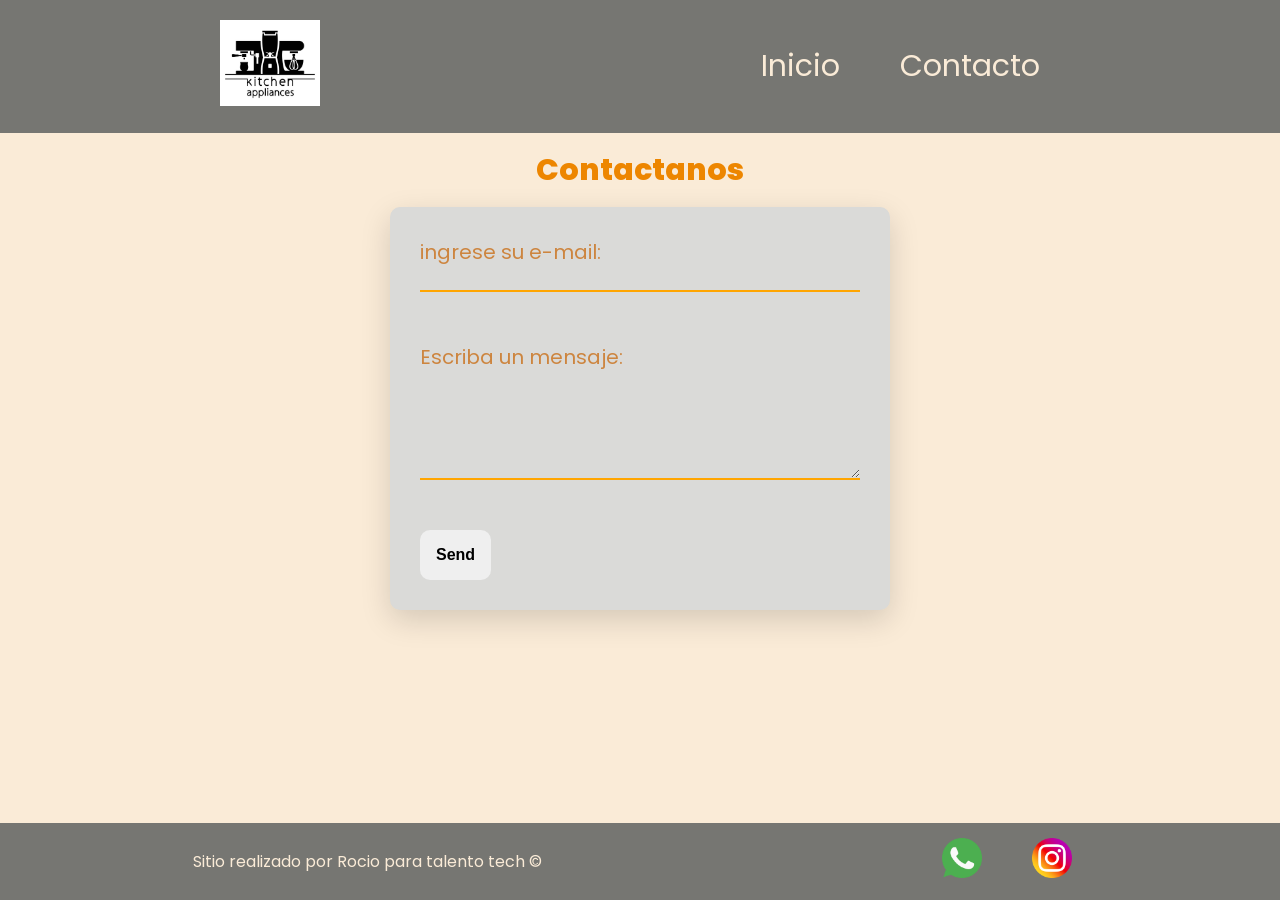
==== pages/contacto.html @ 77b0409f "creacion del repositorio" ====
<!doctype html>
<html lang="en">
  <head>
    <meta charset="UTF-8" />
    <meta name="viewport" content="width=device-width, initial-scale=1.0" />
    <link
      href="https://fonts.googleapis.com/css2?family=Poppins:ital,wght@0,100;0,400;0,600;0,700;0,800;1,100;1,400;1,600;1,700&display=swap"
      rel="stylesheet"
    />
    <link rel="stylesheet" href="../css/styles.css" />
    <title>Document</title>
  </head>
  <body>
    <header>
      <div class="div-logo">
        <a href="../index.html" class="logo"
          ><img src="../img/logo.jpg" alt="logo"
        /></a>
      </div>

      <nav class="header-nav">
        <ul>
          <li><a href="../index.html">Inicio</a></li>
          <li><a href="./contacto.html">Contacto</a></li>
        </ul>
      </nav>
    </header>

    <main>
      <h1 class="titulo-contacto text-secondary">Contactanos</h1>
      <form
        class="form-contacto"
        action="https://formspree.io/f/xwvyyzeg"
        method="POST"
      >
        <div class="grupo-input">
          <label for="email"> ingrese su e-mail: </label>
          <input id="email" type="email" name="email" />
        </div>
        <div class="grupo-input">
          <label for="mensaje"> Escriba un mensaje: </label>
          <textarea name="message" id="mensaje"></textarea>
        </div>
        <!-- your other form fields go here -->
        <button class="btn bg-secodary text-dark" type="submit">Send</button>
      </form>
    </main>

    <footer>
      <p>Sitio realizado por Rocio para talento tech ©</p>

      <nav>
        <ul class="footer-list">
          <li><img src="../img/whatsapp.png" alt="logo-whatsapp" /></li>
          <li><img src="../img/social.png" alt="logo-instragram" /></li>
        </ul>
      </nav>
    </footer>
  </body>
</html>
---- css/styles.css ----
* {
  margin: 0;
  padding: 0;
  box-sizing: border-box;
}

html {
  font-size: 62.5%;
}

body {
  font-family: "Poppins", sans-serif;
  font-size: 1.6rem;
  background-color: antiquewhite;
  color: rgb(243, 154, 39);

  display: flex;
  flex-direction: column;
  height: 100vh;
}

main {
  width: 80%;
  margin: auto;
  padding-bottom: 2rem;

  flex: 1;

  display: flex;
  flex-direction: column;
  align-items: center;
}

h1 {
  font-size: 3rem;
  font-weight: 800;
  line-height: 1.15;
  margin: 3rem 0;
}

h2 {
  color: antiquewhite;
  font-size: 2.4rem;
  font-weight: 700;
  line-height: 1.2;
  text-align: center;
  margin: 3rem 0;
}

.btn {
  border: none;
  font-size: 1.6rem;
  font-weight: bold;
  padding: 1.6rem;
  border-radius: 1rem;
}

header,
footer {
  background: rgb(118, 118, 114);
  color: antiquewhite;
  width: 100%;

  display: flex;
  justify-content: space-around;
  align-items: center;
}

.div-logo img {
  /* margin-left: 2rem;*/
  /* font-weight: bold;*/
  width: 100px;
  height: auto;
  display: block;
}

.logo,
.header-nav ul li a {
  text-decoration: none;
  font-size: 3rem;
  color: inherit;
  display: inline-block;
  padding: 2rem;
}

.header-nav {
  margin-right: 2rem;
}

.header-nav ul,
footer .footer-list {
  list-style: none;

  display: flex;
  gap: 2rem;
}

.footer-list li {
  padding: 1rem;
}

.footer-list img {
  width: 5rem;
  padding: 0.5rem;
}

/*--------------------------------------------------*/
/*              COLORES
/*-----------------------------------------------*/

.bg-secondary {
  background-color: antiquewhite;
}

.text-light {
  color: bisque;
}

.text-dark {
  color: black;
}

.text-secondary {
  color: rgb(237, 134, 0);
}

/*-------------------------------------------------*/
/*              HOME                               */
/*-------------------------------------------------*/
.parrafo {
  width: 80%;
  text-align: center;
  font-size: 2rem;
  padding: 3rem;
}

.contenedor-tarjetas {
  margin-top: 2rem;
  display: flex;
  justify-content: center;
  flex-wrap: wrap;
  gap: 2rem;
}

.card {
  background-color: rgb(237, 134, 0);
  width: 30rem;

  border-radius: 1rem;
  overflow: hidden;

  display: flex;
  flex-direction: column;
  align-items: center;
  gap: 1rem;
  padding-bottom: 2rem;
}

.card img {
  width: 100%;
  height: 20rem;
  object-fit: cover;
}

/*-------------------------------------------------*/
/*              CONTACTO                          */
/*-------------------------------------------------*/
.titulo-contacto {
  margin: 2rem 0;
}

.form-contacto {
  background-color: rgb(218, 218, 216);
  color: peru;
  width: 100%;
  max-width: 50rem;
  font-size: 2rem;
  padding: 3rem;
  border-radius: 1rem;

  box-shadow: 0 10px 30px rgba(0, 0, 0, 0.15);
}

.grupo-input {
  display: flex;
  flex-direction: column;
  gap: 0.8rem;
  margin-bottom: 2rem;
}

.grupo-input input,
.grupo-input textarea {
  border: none;
  background-color: transparent;
  border-bottom: solid 2px orange;
  margin-bottom: 3rem;
}

.grupo-input textarea {
  min-height: 10rem;
  resize: vertical;
}

@media (max-width: 600px) {
  header,
  footer {
    flex-direction: column;
  }

  .header-nav,
  .div-logo {
    margin: 0;
  }
}
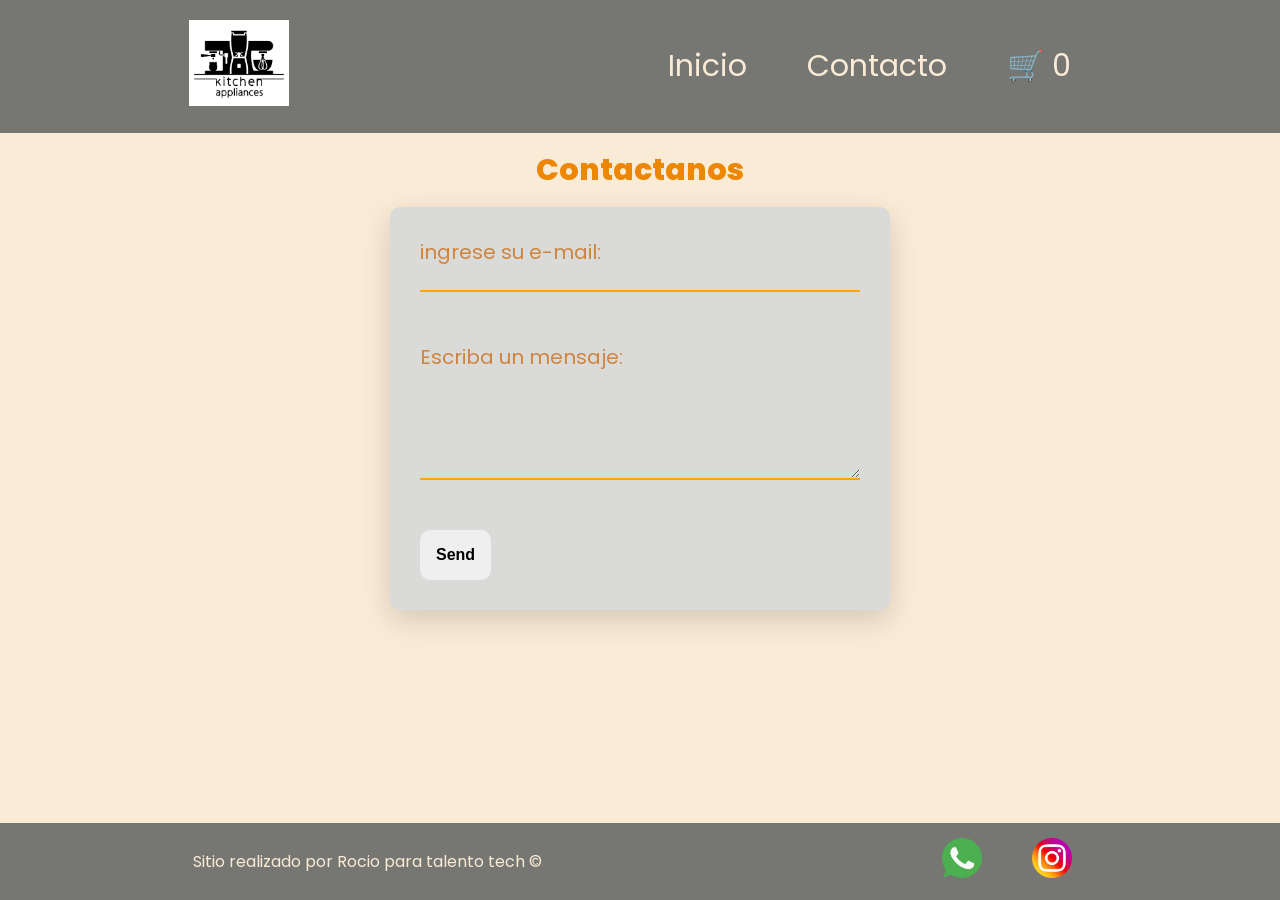
==== commit 9fd66781: "proyecto final" ====
--- a/pages/contacto.html
+++ b/pages/contacto.html
@@ -11,7 +11,7 @@
     <title>Document</title>
   </head>
   <body>
-    <header>
+    <header class="header">
       <div class="div-logo">
         <a href="../index.html" class="logo"
           ><img src="../img/logo.jpg" alt="logo"
@@ -22,6 +22,11 @@
         <ul>
           <li><a href="../index.html">Inicio</a></li>
           <li><a href="./contacto.html">Contacto</a></li>
+          <li>
+            <a href="./carrito.html" class="carrito-icono">
+              🛒 <span id="contador-carrito">0</span>
+            </a>
+          </li>
         </ul>
       </nav>
     </header>
@@ -41,14 +46,12 @@
           <label for="mensaje"> Escriba un mensaje: </label>
           <textarea name="message" id="mensaje"></textarea>
         </div>
-        <!-- your other form fields go here -->
+
         <button class="btn bg-secodary text-dark" type="submit">Send</button>
       </form>
     </main>
-
     <footer>
       <p>Sitio realizado por Rocio para talento tech ©</p>
-
       <nav>
         <ul class="footer-list">
           <li><img src="../img/whatsapp.png" alt="logo-whatsapp" /></li>
@@ -56,5 +59,6 @@
         </ul>
       </nav>
     </footer>
+    <script type="module" src="../js/carrito.js"></script>
   </body>
 </html>
--- a/css/styles.css
+++ b/css/styles.css
@@ -67,8 +67,6 @@
 }
 
 .div-logo img {
-  /* margin-left: 2rem;*/
-  /* font-weight: bold;*/
   width: 100px;
   height: auto;
   display: block;
@@ -200,6 +198,17 @@
   min-height: 10rem;
   resize: vertical;
 }
+/*-------------------------------------------------*/
+/*              CARRITO                        */
+/*-------------------------------------------------*/
+.mensaje-carrito-vacio {
+  font-size: 2rem;
+  text-align: center;
+  margin-top: 2rem;
+}
+.acciones-carrito {
+  margin-top: 2rem;
+}
 
 @media (max-width: 600px) {
   header,
